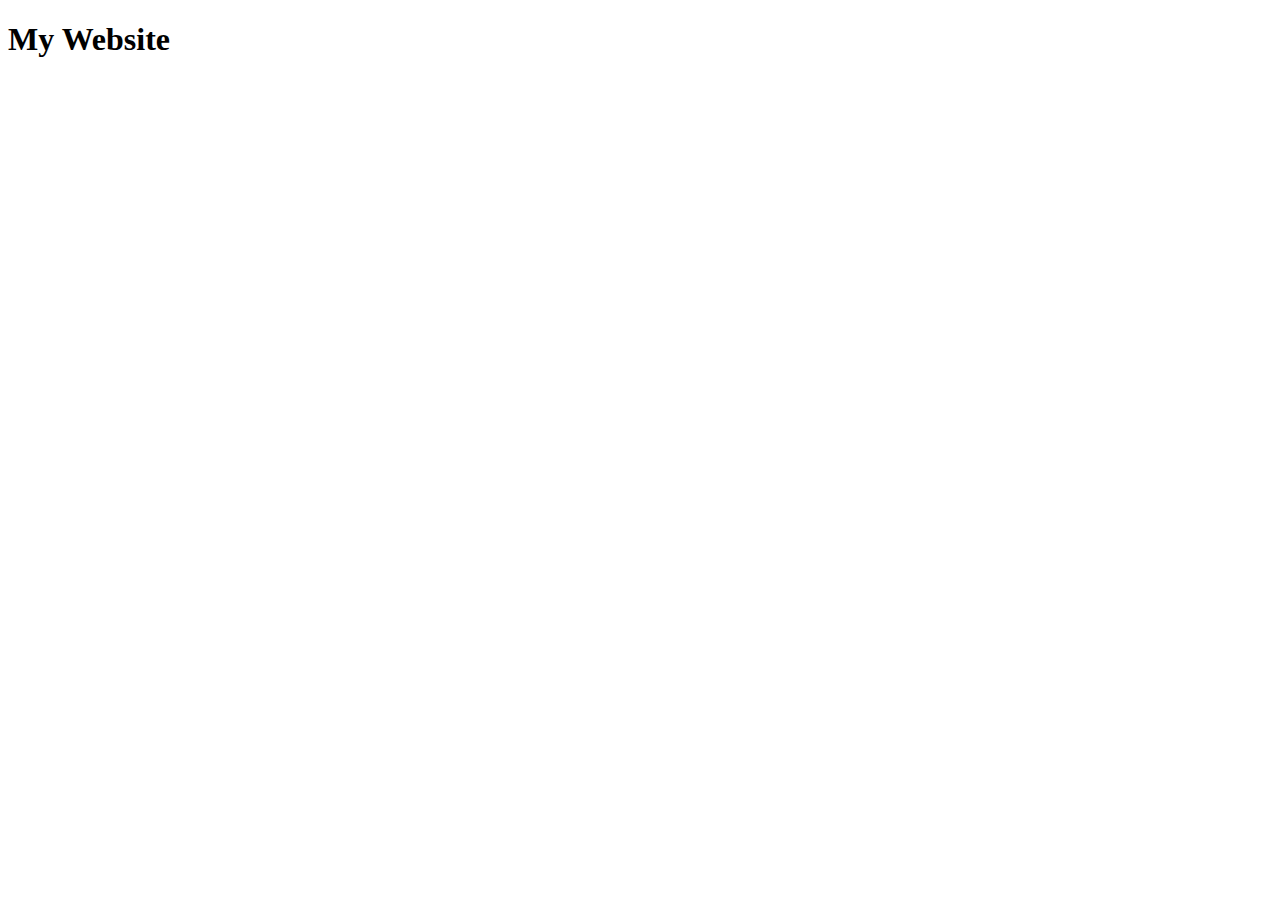
==== index.html @ ed5dcda9 "initial commit" ====
<!DOCTYPE html>
<html>
<head>
    <title>My Website</title>
    <link rel="stylesheet" type="text/css" href="css/style.css">
</head>

<body>
    <header id="main-header">
        <div class="container">
            <h1>My Website</h1>
        </div>
    </header>
</body>
</html>
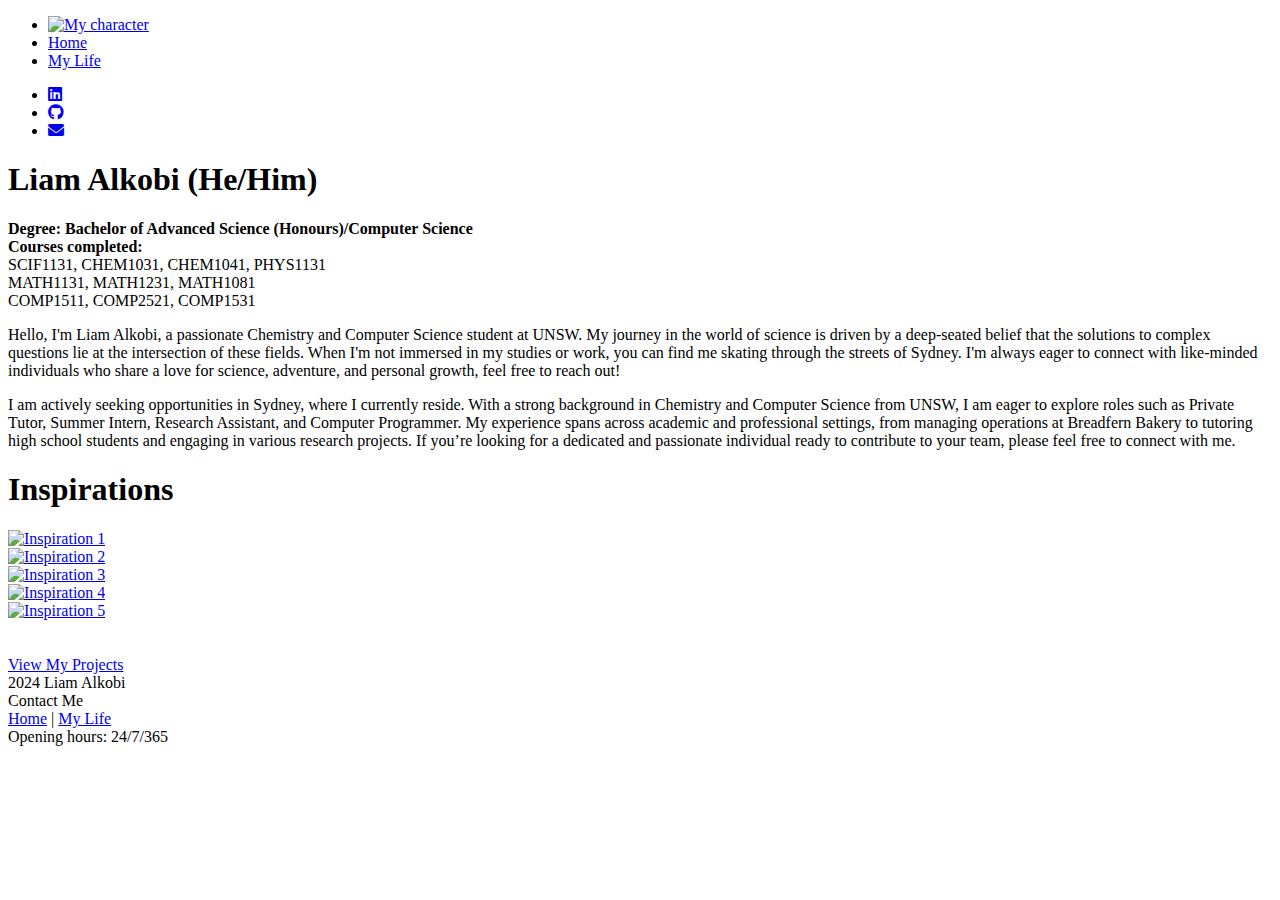
==== commit 850d4635: "my story page complete" ====
--- a/index.html
+++ b/index.html
@@ -1,15 +1,116 @@
 <!DOCTYPE html>
-<html>
+<html lang="en">
 <head>
-    <title>My Website</title>
+    <meta charset="UTF-8">
+    <title>LeMoon's Website</title>
     <link rel="stylesheet" type="text/css" href="css/style.css">
+    <!-- Link to FontAwesome stylesheet -->
+    <link rel="stylesheet" href="https://cdnjs.cloudflare.com/ajax/libs/font-awesome/6.0.0-beta3/css/all.min.css">
 </head>
 
+
 <body>
-    <header id="main-header">
+    <!-- HEADER -->
+    <nav id="navbar">
         <div class="container">
-            <h1>My Website</h1>
+            <ul class="nav-left">
+                <!-- Character icon and other links on the left -->
+                <li><a href="https://twitter.com/daniels_exslave" target="_blank" class="icon-button">
+                    <img src="../MYWEB/assets/IMAGES/lemoon.jpg" alt="My character" class="responsive-image">
+                </a></li>
+                <li><a href="index.html" class="icon-button">Home</a></li>
+                <li><a href="about.html" class="icon-button">My Life</a></li>
+            </ul>
+            <ul class="nav-right">
+                <!-- Social icons on the right -->
+                <li><a href="https://www.linkedin.com/in/liam-alkobi" target="_blank" class="icon-button"><i class="fab fa-linkedin"></i></a></li>
+                <li><a href="https://github.com/LeMoon1" target="_blank" class="icon-button"><i class="fab fa-github"></i></a></li>
+                <li><a href="mailto:z5419171@ad.unsw.edu.au" target="_blank" class="icon-button"><i class="fas fa-envelope"></i></a></li>
+            </ul>
         </div>
-    </header>
+    </nav>
+    <!-- MID SECTION OF HOME -->
+    <section id="home">
+        <div class="container">
+            <h1>Liam Alkobi (He/Him)</h1>
+            <div class="info-boxes">
+                <div class="info-box">
+                    <p> <strong>Degree: Bachelor of Advanced Science (Honours)/Computer Science </strong>
+                        <br> <strong>Courses completed:</strong> <br> SCIF1131, CHEM1031, CHEM1041, PHYS1131 <br>
+                        MATH1131, MATH1231, MATH1081 <br> COMP1511, COMP2521, COMP1531</p>
+                </div>
+                <div class="info-box">
+                    <p>Hello, I'm Liam Alkobi, a passionate Chemistry and Computer Science student at UNSW. 
+                        My journey in the world of science is driven by a deep-seated belief that the solutions to complex questions lie at the intersection of these fields.
+                        When I'm not immersed in my studies or work, you can find me skating through the streets of Sydney.
+                        I'm always eager to connect with like-minded individuals who share a love for science, adventure, and personal growth, feel free to reach out!
+                </div>
+                <div class="info-box">
+                        I am actively seeking opportunities in Sydney, where I currently reside. 
+                        With a strong background in Chemistry and Computer Science from UNSW, 
+                        I am eager to explore roles such as Private Tutor, Summer Intern, Research Assistant, and Computer Programmer. 
+                        My experience spans across academic and professional settings, 
+                        from managing operations at Breadfern Bakery to tutoring high school students and engaging in various research projects. 
+                        If you’re looking for a dedicated and passionate individual ready to contribute to your team, please feel free to connect with me.
+                    </p>
+                </div>
+            </div>
+            <!-- INSPIRATIONS -->
+            <h1>Inspirations</h1>
+            <section id="inspirations">
+                <div class="container">
+                    <div class="inspirations">
+                        <div class="inspiration">
+                            <a href="https://www.csesoc.unsw.edu.au" target="_blank"><img src="assets/IMAGES/csesoc.jpg" alt="Inspiration 1" class="circle-image"></a>
+                        </div>
+                        <div class="inspiration">
+                            <a href="https://devsoc.app" target="_blank"><img src="assets/IMAGES/devsoc.jpg" alt="Inspiration 2" class="circle-image"></a>
+                        </div>
+                        <div class="inspiration">
+                            <a href="https://www.atlassian.com" target="_blank"><img src="assets/IMAGES/atl.jpg" alt="Inspiration 3" class="circle-image"></a>
+                        </div>
+                        <div class="inspiration">
+                            <a href="https://jup.ag/" target="_blank"><img src="assets/IMAGES/jup.jpg" alt="Inspiration 4" class="circle-image"></a>
+                        </div>
+                        <div class="inspiration">
+                            <a href="https://www.sanctum.so/" target="_blank"><img src="assets/IMAGES/sanctum.jpg" alt="Inspiration 5" class="circle-image"></a>
+                        </div>
+                    </div>
+                </div>
+            </section>
+            
+            <!-- EXTRA BUTTONS -->
+            <div> 
+                <br> <br>
+                <a href="https://github.com/LeMoon1" target="_blank" class="button">View My Projects</a>
+            </div>
+        </div>
+                <!-- FOOTER -->
+                <div class="footer">
+                    <div class="footer-content">
+                    <div class="footer-left">
+                        2024 Liam Alkobi 
+                    </div>
+                    <div class="footer-center">
+                        <a class="contact-button" onclick="location.href='mailto:z5419171@ad.unsw.edu.au'">Contact Me</a>
+                    </div>
+                    <div class="footer-center">
+                        <a href="index.html">Home</a> | <a href="about.html" class="icon-button">My Life</a>
+                    </div>
+                    <div class="footer-right">
+                        Opening hours: 24/7/365
+                    </div>
+                    </div>
+                </div>
+    </section>
+    
+
+
+
+
+
+
+
+    
 </body>
-</html>+</html>
